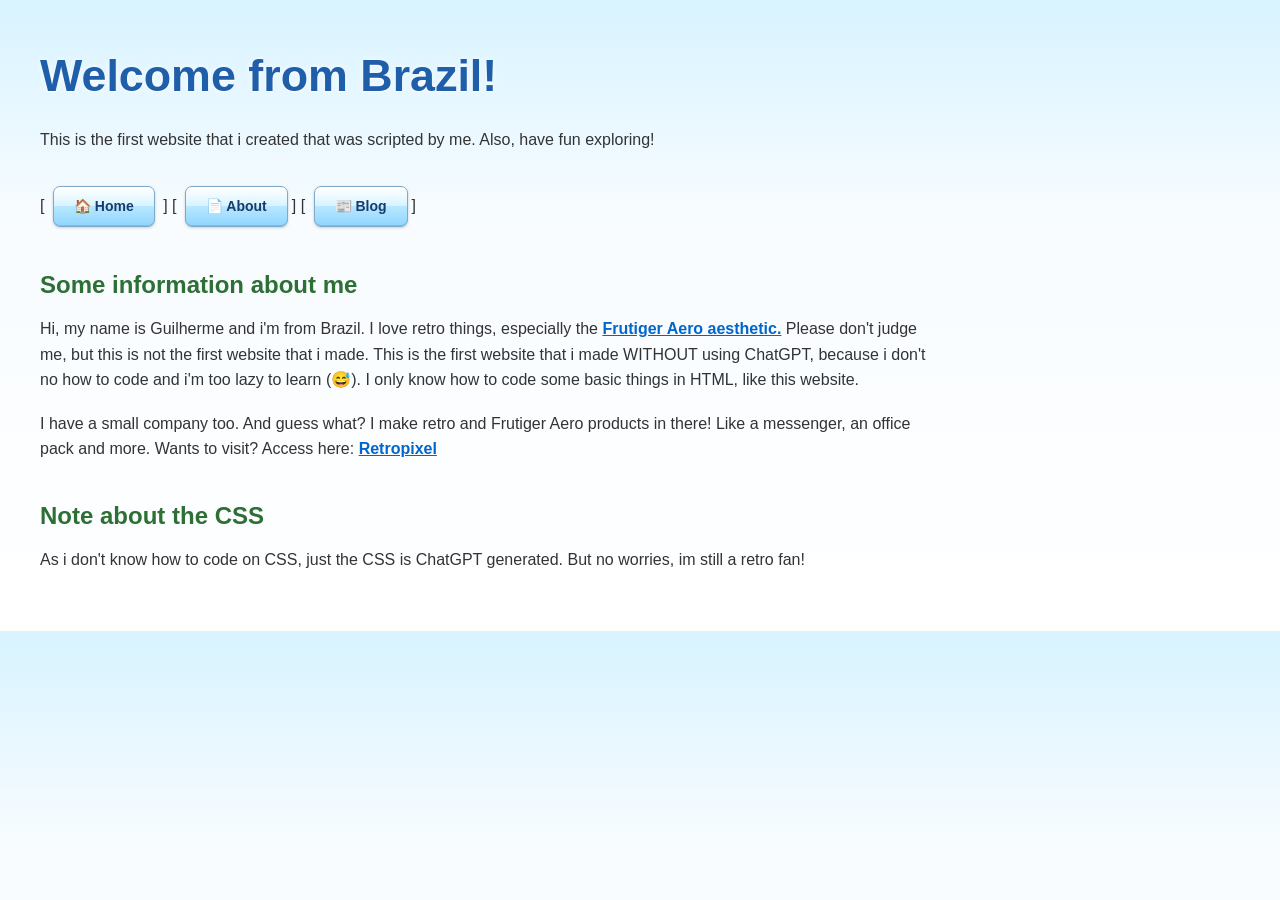
==== index.html @ 23f25598 "Update index.html" ====
<!DOCTYPE html>
<html lang="pt-BR">
<head>
<link rel="icon" type="image/png" href="Icon.png">
<meta charset="UTF-8" />
<meta name="viewport" content="width=device-width, initial-scale=1.0">
<title>GuiDev10's website</title>

<link rel="stylesheet" href="style.css">
</head>

<body>

<h1><strong>Welcome from Brazil!</strong></h1>
<p>This is the first website that i created that was scripted by me. Also, have fun exploring!</p>

<nav>
 [ <a href="index.html">🏠 Home</a> ]
 [ <a href="sobre.html">📄 About</a>]
 [ <a href="blog.html">📰 Blog</a>]
</nav>

<h2>Some information about me</h2>
<p>Hi, my name is Guilherme and i'm from Brazil. I love retro things, especially the <a href="https://pt.wikipedia.org/wiki/Frutiger_Aero">Frutiger Aero aesthetic.</a>
Please don't judge me, but this is not the first website that i made. This is the first website 
that i made WITHOUT using ChatGPT, because i don't no how to code and i'm too lazy to learn (😅). I only
know how to code some basic things in HTML, like this website.</p>
<p>I have a small company too. And guess what? I make retro and Frutiger Aero products in there!
Like a messenger, an office pack and more. Wants to visit? Access here:
<a href="http://www.retropixel.com.br">Retropixel</a></p>

<h2>Note about the CSS</h2>
<p>As i don't know how to code on CSS, just the CSS is ChatGPT generated. But no worries, im still a retro fan!</p>

</body>
</html>
---- style.css ----
/* =========================
   Reset
========================= */

*{
    margin:0;
    padding:0;
    box-sizing:border-box;
}

html{
    scroll-behavior:smooth;
}

/* =========================
   Corpo
========================= */

body{

    font-family:"Segoe UI",Tahoma,sans-serif;
    color:#333;
    line-height:1.6;

    padding:40px;

    background:linear-gradient(
        to bottom,
        #d8f3ff 0%,
        #f8fcff 35%,
        #ffffff 100%);
}

/* =========================
   Títulos
========================= */

h1{

    color:#1f5ea8;
    font-size:2.8rem;

    margin-bottom:15px;

    text-shadow:
        0 1px #fff,
        0 0 6px rgba(255,255,255,.8);
}

h2{

    color:#2d6f34;

    margin-top:35px;
    margin-bottom:12px;
}

/* =========================
   Texto
========================= */

p{

    margin-bottom:18px;
    max-width:900px;
}

/* =========================
   Navegação
========================= */

nav{

    margin:30px 0;
}

/* =========================
   Botões Frutiger Aero
========================= */

nav a,
.aero-button{

    display:inline-block;

    padding:8px 20px;

    margin:4px;

    text-decoration:none;

    font-family:"Segoe UI",Tahoma,sans-serif;
    font-size:14px;
    font-weight:bold;

    color:#173b6d;

    cursor:pointer;

    border-radius:7px;

    border:1px solid #7fa9c9;

    background:
        linear-gradient(
            #ffffff 0%,
            #f2fbff 18%,
            #d6f4ff 48%,
            #b9e8ff 49%,
            #8fd6ff 100%);

    box-shadow:
        inset 0 1px rgba(255,255,255,.95),
        inset 0 -1px rgba(0,0,0,.12),
        0 1px 3px rgba(0,0,0,.18);

    transition:
        background .15s,
        transform .1s,
        box-shadow .15s,
        color .15s;

    appearance:none;
    -webkit-appearance:none;
}

nav a:hover,
.aero-button:hover{

    background:
        linear-gradient(
            #ffffff,
            #f7fff0 20%,
            #d7ffbc 55%,
            #8bdd52 100%);

    border-color:#69a83b;

    color:#184400;
}

nav a:active,
.aero-button:active{

    transform:translateY(1px);

    box-shadow:
        inset 0 2px 4px rgba(0,0,0,.25);
}

/* =========================
   Links
========================= */

p a{

    color:#0066cc;
    font-weight:bold;
}

p a:hover{

    color:#00aa55;
}

/* =========================
   Seleção
========================= */

::selection{

    background:#87d7ff;
    color:#000;
}

/* =========================
   Responsivo
========================= */

@media (max-width:700px){

    body{

        padding:20px;
    }

    h1{

        font-size:2.2rem;
    }

    nav{

        text-align:center;
    }

    nav a,
    .aero-button{

        display:block;
        width:100%;
        max-width:320px;
        margin:8px auto;
    }
}
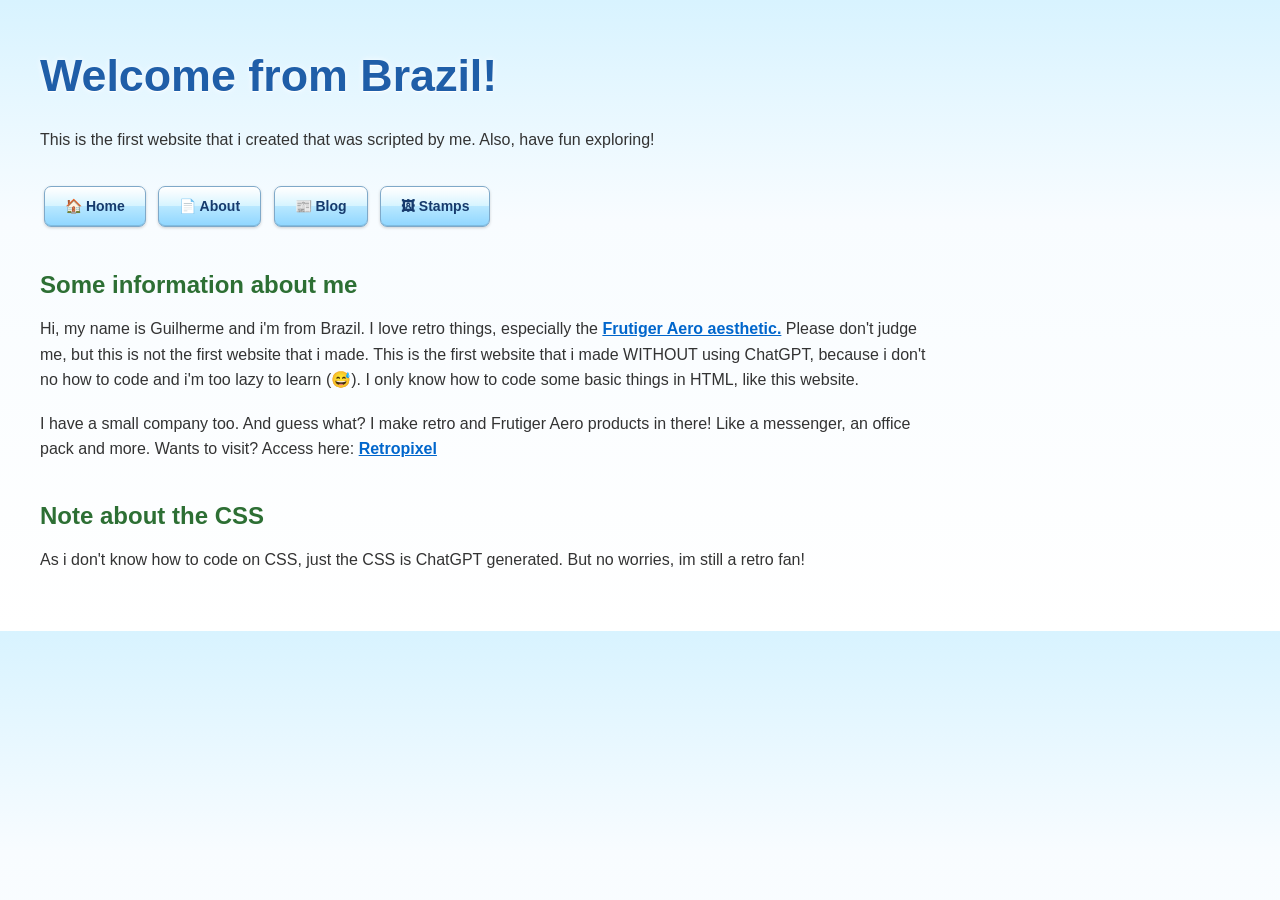
==== commit 1acff734: "Update index.html" ====
--- a/index.html
+++ b/index.html
@@ -2,7 +2,7 @@
 <html lang="pt-BR">
 <head>
 <link rel="icon" type="image/png" href="Icon.png">
-<meta charset="UTF-8" />
+<meta charset="UTF-8">
 <meta name="viewport" content="width=device-width, initial-scale=1.0">
 <title>GuiDev10's website</title>
 
@@ -15,9 +15,10 @@
 <p>This is the first website that i created that was scripted by me. Also, have fun exploring!</p>
 
 <nav>
- [ <a href="index.html">🏠 Home</a> ]
- [ <a href="sobre.html">📄 About</a>]
- [ <a href="blog.html">📰 Blog</a>]
+  <a href="index.html">🏠 Home</a> 
+  <a href="sobre.html">📄 About</a>
+  <a href="blog.html">📰 Blog</a>
+  <a href="selos.html">🖼 Stamps</a>
 </nav>
 
 <h2>Some information about me</h2>
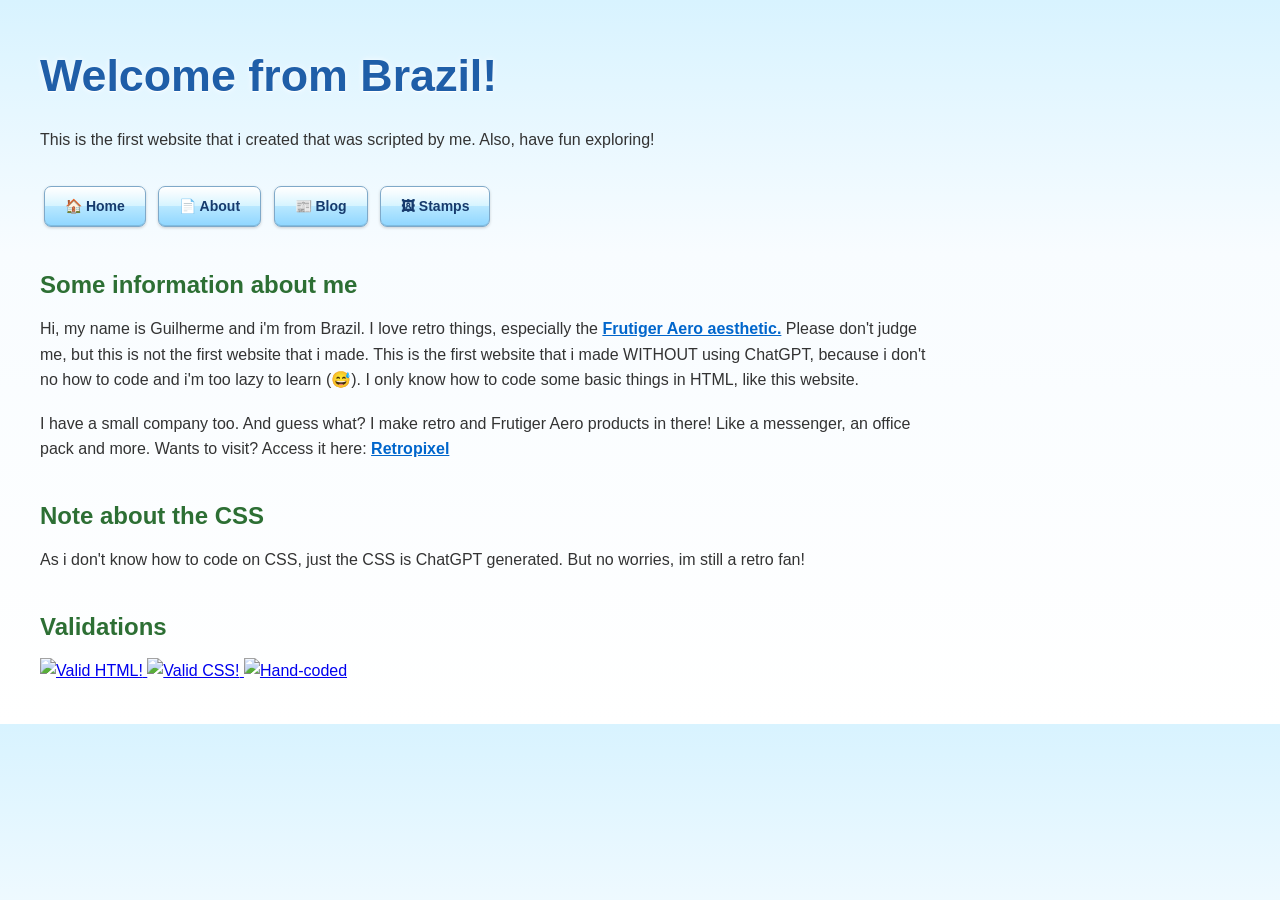
==== commit f821540e: "Update index.html" ====
--- a/index.html
+++ b/index.html
@@ -1,3 +1,4 @@
+
 <!DOCTYPE html>
 <html lang="pt-BR">
 <head>
@@ -27,11 +28,29 @@
 that i made WITHOUT using ChatGPT, because i don't no how to code and i'm too lazy to learn (😅). I only
 know how to code some basic things in HTML, like this website.</p>
 <p>I have a small company too. And guess what? I make retro and Frutiger Aero products in there!
-Like a messenger, an office pack and more. Wants to visit? Access here:
+Like a messenger, an office pack and more. Wants to visit? Access it here:
 <a href="http://www.retropixel.com.br">Retropixel</a></p>
 
 <h2>Note about the CSS</h2>
 <p>As i don't know how to code on CSS, just the CSS is ChatGPT generated. But no worries, im still a retro fan!</p>
 
+<h2>Validations</h2>
+    <a href="https://validator.w3.org/check?uri=referer" target="_blank">
+        <img
+            src="https://img.shields.io/badge/HTML5-Valid-success?logo=html5"
+            alt="Valid HTML!">
+    </a>
+
+    <a href="https://jigsaw.w3.org/css-validator/check/referer">
+        <img style="border:0;width:88px;height:31px"
+            src="https://jigsaw.w3.org/css-validator/images/vcss"
+            alt="Valid CSS!" />
+    </a>
+
+    <a href="#"</a>
+        <img src="assets/hand-coded.gif"
+        alt="Hand-coded"
+    </a>
+
 </body>
 </html>
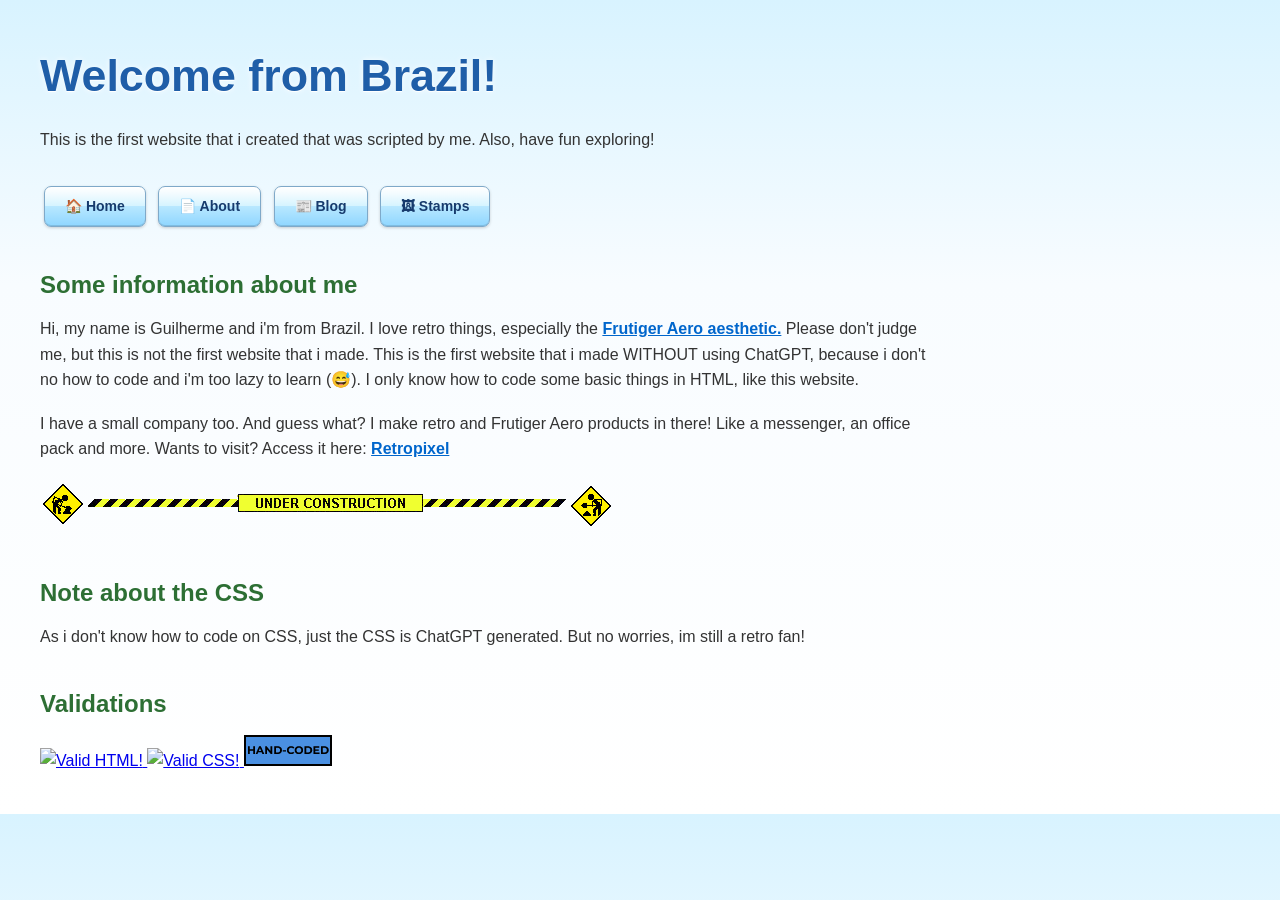
==== commit eefbaffb: "Update index.html" ====
--- a/index.html
+++ b/index.html
@@ -31,6 +31,10 @@
 Like a messenger, an office pack and more. Wants to visit? Access it here:
 <a href="http://www.retropixel.com.br">Retropixel</a></p>
 
+  <img
+     src="assets/under-construction.gif"
+     alt="Under construction">
+
 <h2>Note about the CSS</h2>
 <p>As i don't know how to code on CSS, just the CSS is ChatGPT generated. But no worries, im still a retro fan!</p>
 
--- a/style.css
+++ b/style.css
@@ -202,4 +202,106 @@
         max-width:320px;
         margin:8px auto;
     }
-}+}
+
+/* ====== Página de Selos ====== */
+
+.stamp-grid {
+    display: flex;
+    flex-wrap: wrap;
+    justify-content: center;
+    gap: 20px;
+
+    width: 100%;
+    max-width: 1400px;
+
+    margin: 30px auto;
+    padding: 0 20px;
+
+    box-sizing: border-box;
+}
+
+.stamp-card {
+    width: 220px;
+
+    background: #ffffff;
+
+    border: 1px solid #cfcfcf;
+    border-radius: 10px;
+
+    padding: 15px;
+
+    text-align: center;
+
+    box-shadow: 0 2px 8px rgba(0,0,0,.12);
+
+    transition: transform .2s, box-shadow .2s;
+
+    box-sizing: border-box;
+}
+
+.stamp-card:hover {
+    transform: translateY(-4px);
+
+    box-shadow: 0 6px 16px rgba(0,0,0,.20);
+}
+
+.stamp {
+    display: block;
+
+    width: 100%;
+    height: auto;
+
+    margin: 0 auto 15px auto;
+
+    image-rendering: auto;
+}
+
+.download-btn {
+    display: inline-block;
+
+    width: 100%;
+
+    padding: 10px;
+
+    background: #1976d2;
+    color: white;
+
+    text-decoration: none;
+    font-weight: bold;
+
+    border-radius: 6px;
+
+    transition: background .2s;
+}
+
+.download-btn:hover {
+    background: #0d5db8;
+}
+
+.download-btn:active {
+    transform: scale(.98);
+}
+
+/* Responsivo */
+
+@media (max-width: 900px) {
+
+    .stamp-card {
+        width: 200px;
+    }
+
+}
+
+@media (max-width: 600px) {
+
+    .stamp-grid {
+        justify-content: center;
+    }
+
+    .stamp-card {
+        width: 100%;
+        max-width: 320px;
+    }
+
+}
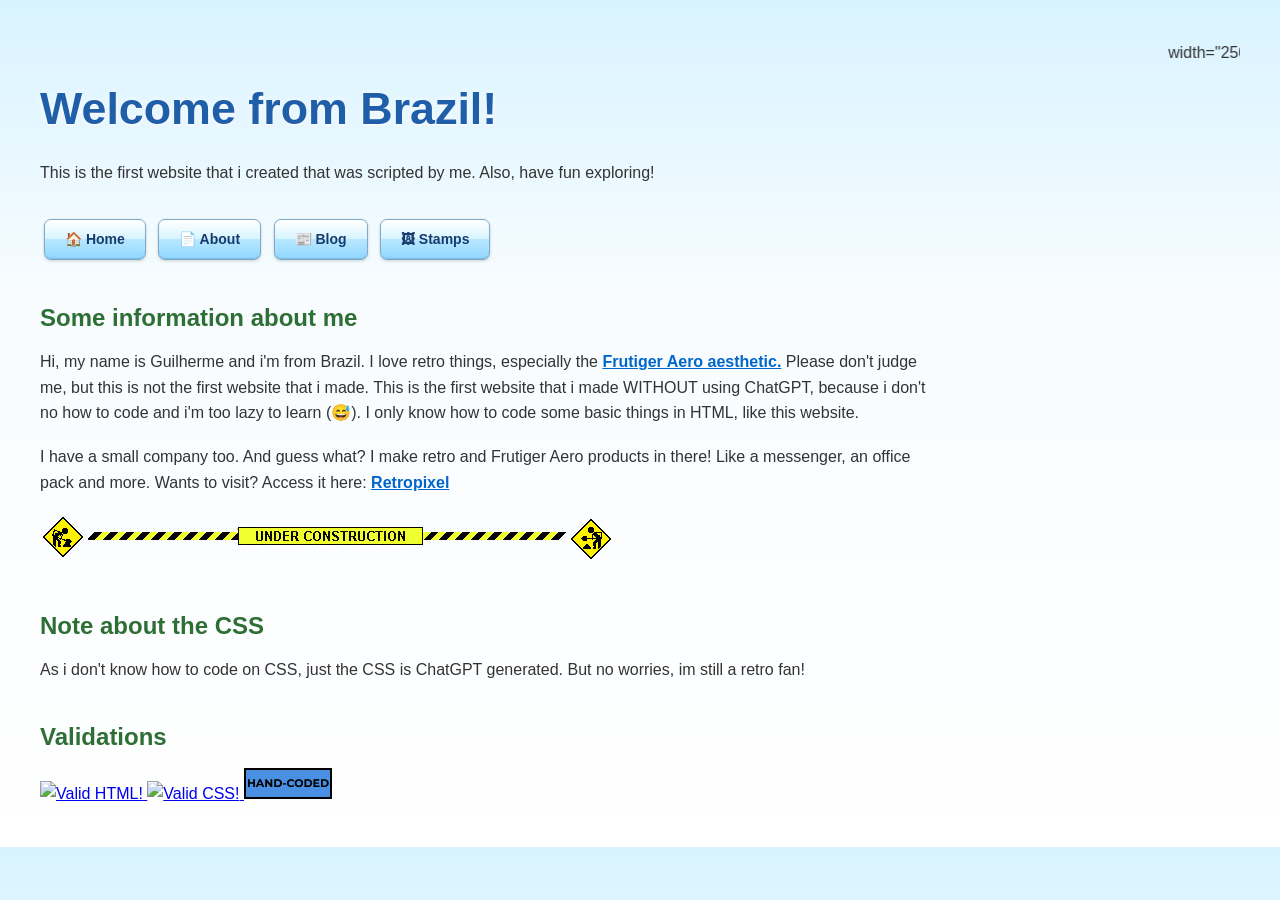
==== commit bf0557a5: "Update index.html" ====
--- a/index.html
+++ b/index.html
@@ -11,6 +11,10 @@
 </head>
 
 <body>
+
+<marquee> width="250" height="50" style="border: 3px solid red; background: #fff">
+  💾 GuiDev10's website 💾
+</marquee>
 
 <h1><strong>Welcome from Brazil!</strong></h1>
 <p>This is the first website that i created that was scripted by me. Also, have fun exploring!</p>
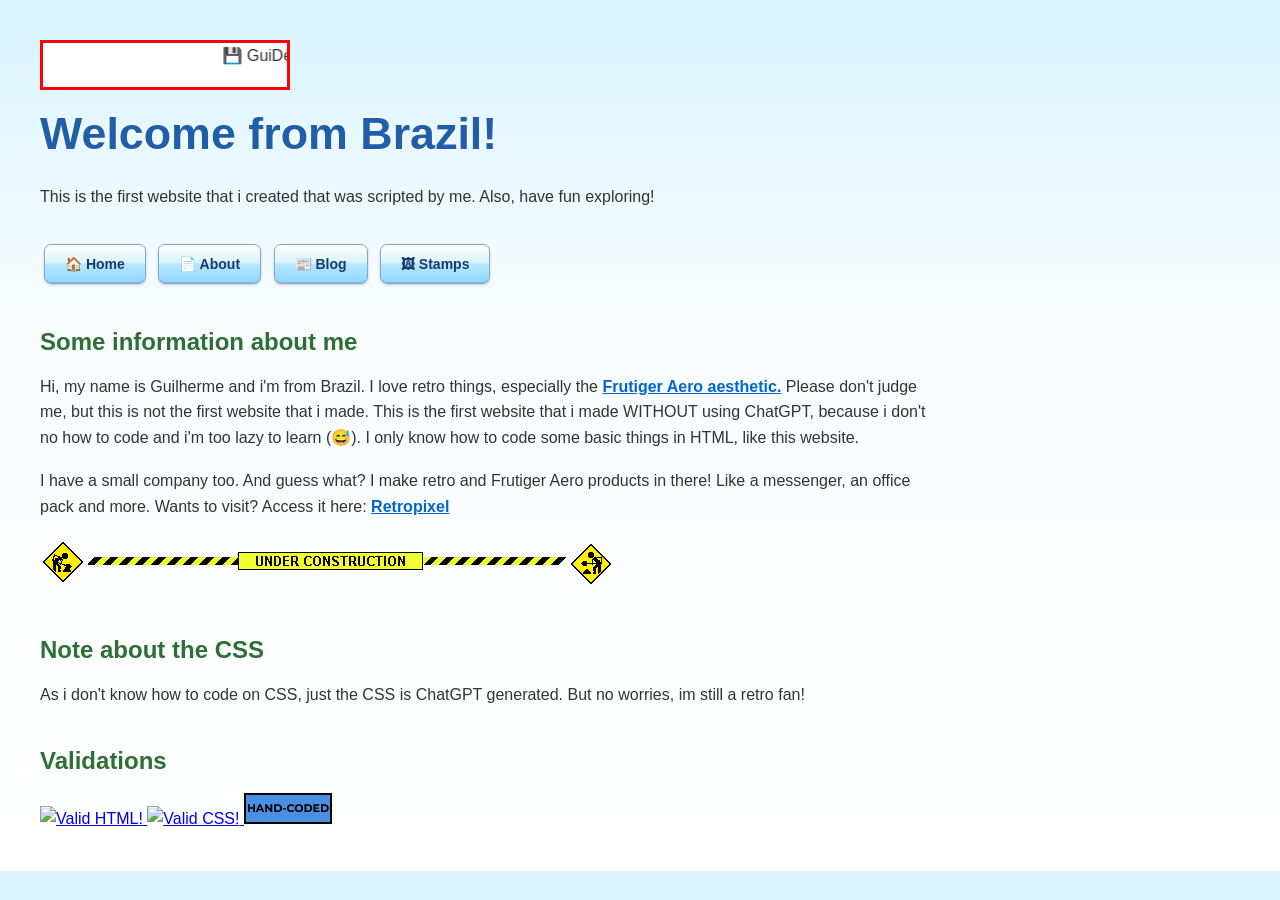
==== commit 12af756a: "Update index.html" ====
--- a/index.html
+++ b/index.html
@@ -12,7 +12,7 @@
 
 <body>
 
-<marquee> width="250" height="50" style="border: 3px solid red; background: #fff">
+<marquee width="250" height="50" style="border: 3px solid red; background: #fff">
   💾 GuiDev10's website 💾
 </marquee>
 
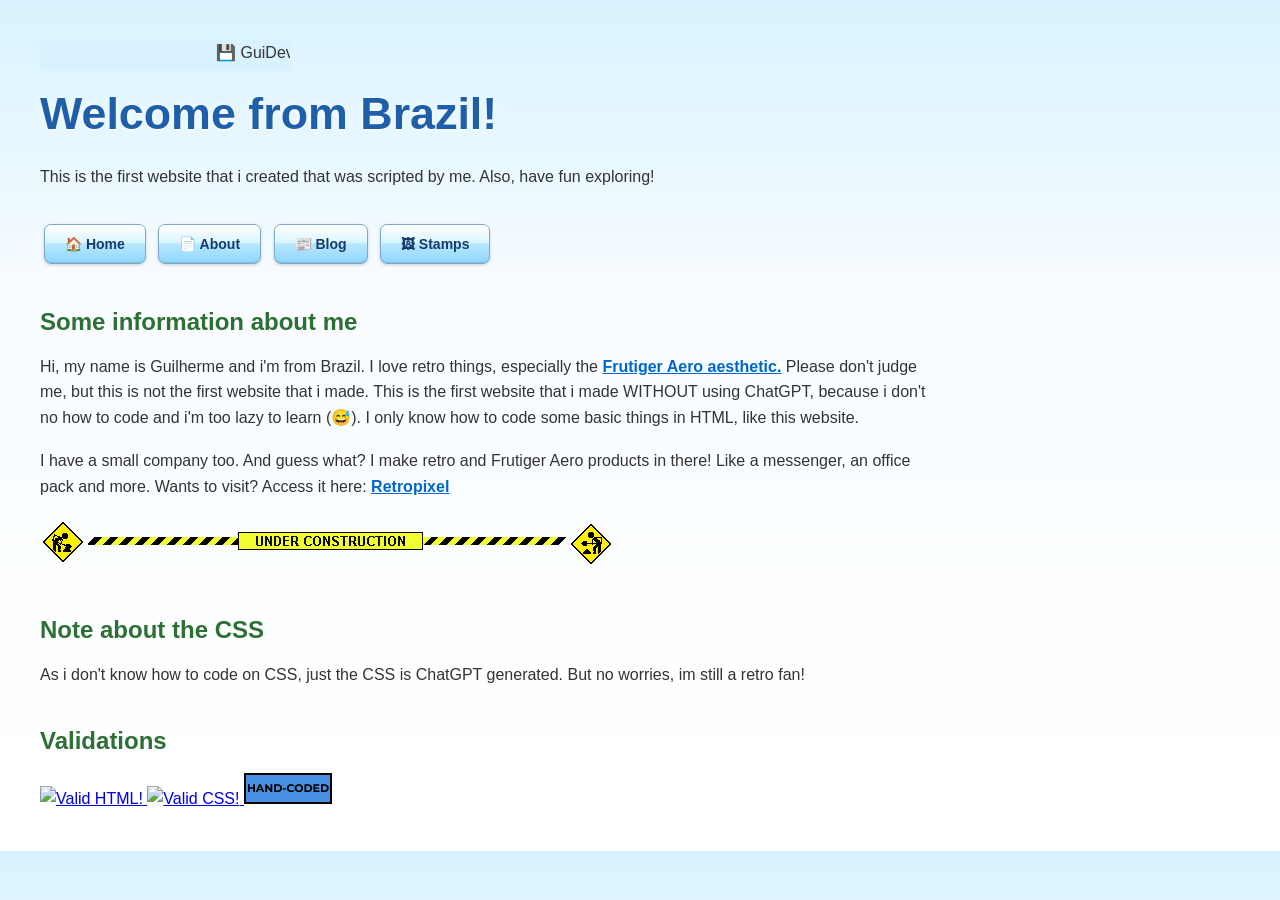
==== commit 0eb75e20: "Update index.html" ====
--- a/index.html
+++ b/index.html
@@ -12,7 +12,7 @@
 
 <body>
 
-<marquee width="250" height="50" style="border: 3px solid red; background: #fff">
+<marquee width="250" style="/*! border: 3px solid red; */ background: #d8f3ff;" height="30">
   💾 GuiDev10's website 💾
 </marquee>
 
